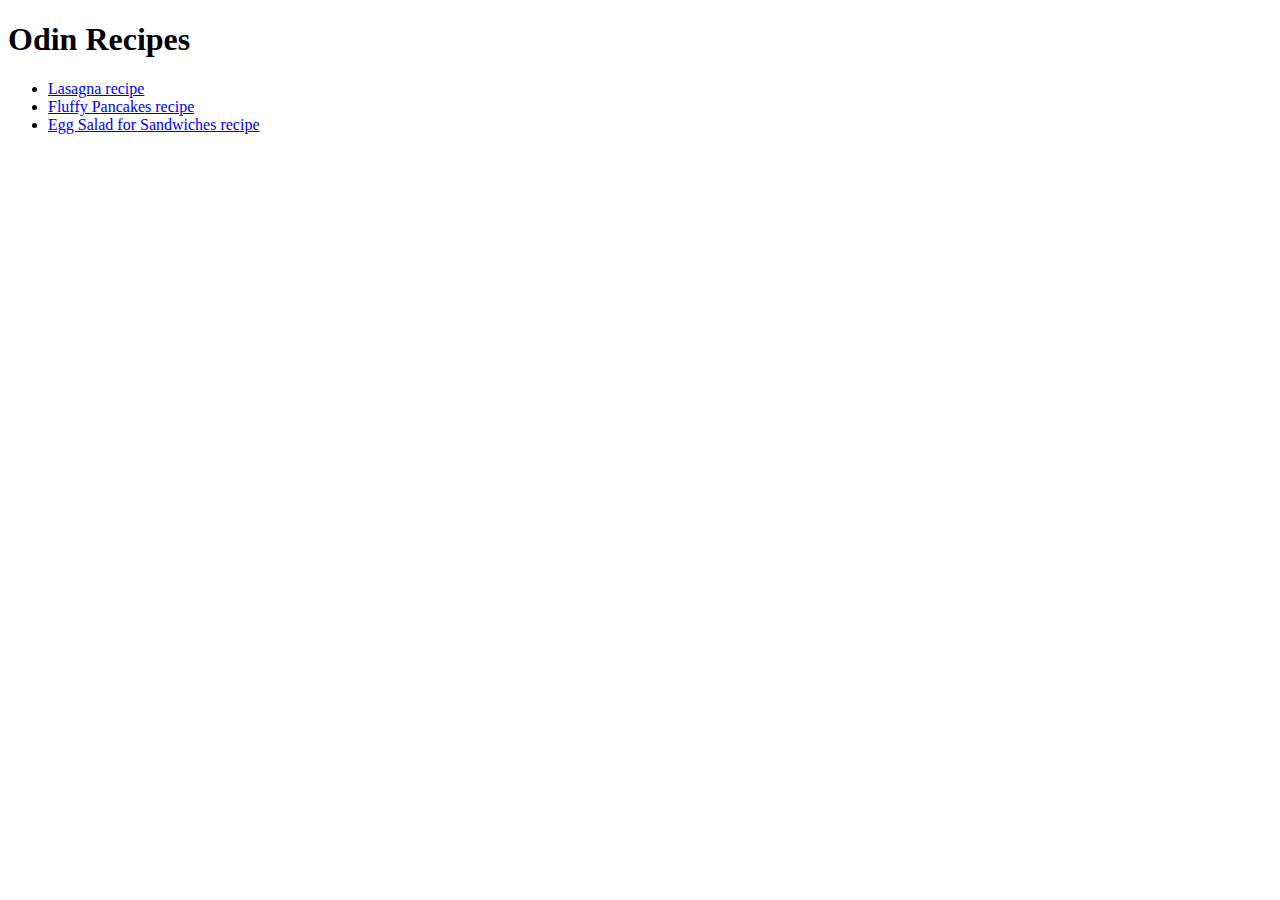
==== index.html @ 43186303 "Add index.html, recipes directory, egg-salad-for-sandwiches.html, fluffy-pancakes.html and lasagna.h" ====
<!DOCTYPE html>
<html lang="en">
  <head>
    <meta charset="UTF-8" />
    <meta http-equiv="X-UA-Compatible" content="IE=edge" />
    <meta name="viewport" content="width=device-width, initial-scale=1.0" />
    <title>Odin Recipes</title>
  </head>
  <body>
    <h1>Odin Recipes</h1>
    <ul>
      <li><a href="../odin-recipes/recipes/lasagna.html">Lasagna recipe</a></li>
      <li>
        <a href="../odin-recipes/recipes/fluffy-pancakes.html"
          >Fluffy Pancakes recipe</a
        >
      </li>
      <li>
        <a href="../odin-recipes/recipes/egg-salad-for-sandwiches.html"
          >Egg Salad for Sandwiches recipe</a
        >
      </li>
    </ul>
  </body>
</html>
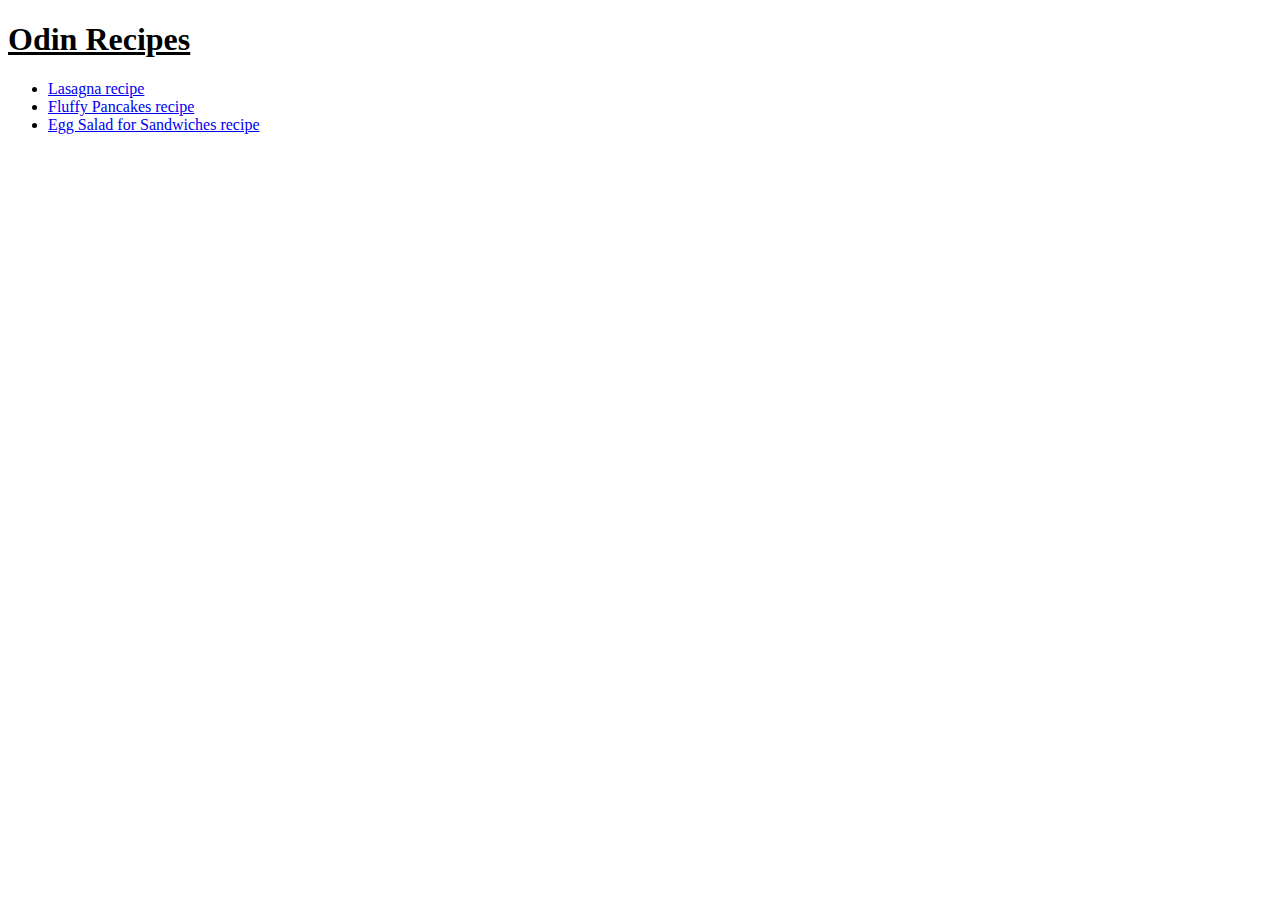
==== commit 27f899ad: "Change font size, add color to the other pages" ====
--- a/index.html
+++ b/index.html
@@ -4,22 +4,31 @@
     <meta charset="UTF-8" />
     <meta http-equiv="X-UA-Compatible" content="IE=edge" />
     <meta name="viewport" content="width=device-width, initial-scale=1.0" />
+    <link rel="stylesheet" href="../odin-recipes/css/index.css" />
     <title>Odin Recipes</title>
   </head>
   <body>
-    <h1>Odin Recipes</h1>
-    <ul>
-      <li><a href="../odin-recipes/recipes/lasagna.html">Lasagna recipe</a></li>
-      <li>
-        <a href="../odin-recipes/recipes/fluffy-pancakes.html"
-          >Fluffy Pancakes recipe</a
-        >
-      </li>
-      <li>
-        <a href="../odin-recipes/recipes/egg-salad-for-sandwiches.html"
-          >Egg Salad for Sandwiches recipe</a
-        >
-      </li>
-    </ul>
+    <h1><u>Odin Recipes</u></h1>
+    <div class="child">
+      <ul>
+        <li>
+          <a href="../odin-recipes/recipes/lasagna.html" class="lasagna"
+            >Lasagna recipe</a
+          >
+        </li>
+        <li>
+          <a href="../odin-recipes/recipes/fluffy-pancakes.html" class="fluffy"
+            >Fluffy Pancakes recipe</a
+          >
+        </li>
+        <li>
+          <a
+            href="../odin-recipes/recipes/egg-salad-for-sandwiches.html"
+            class="egg"
+            >Egg Salad for Sandwiches recipe</a
+          >
+        </li>
+      </ul>
+    </div>
   </body>
 </html>
